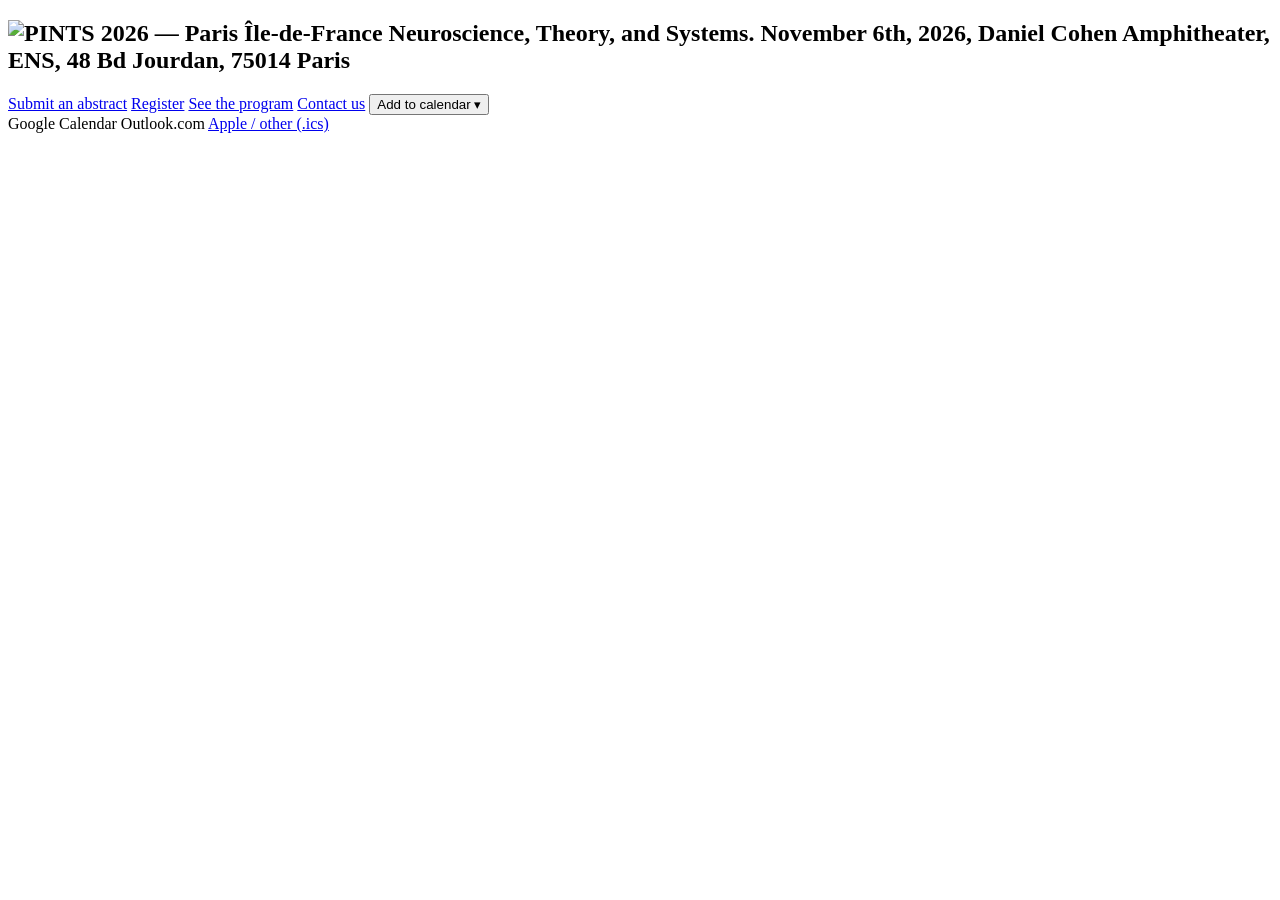
==== index.html @ a1e8dfab "Add a switch to close registration A "Registration is open" checkbox in Admin > Settings writes conf" ====
<!doctype html>
<html lang="en">
<head>
<meta charset="utf-8">
<meta name="viewport" content="width=device-width, initial-scale=1">
<title>PINTS — Paris Île-de-France Neuroscience, Theory, and Systems</title>
<meta name="description" content="PINTS is a one-day meeting bringing together the Paris Île-de-France neuroscience, theory, and systems community.">
<link rel="stylesheet" href="css/styles.css">
</head>
<body>
<header id="site-header"></header>
<section class="hero">
  <!-- Filled by js/hero-slider.js, and left empty when no photographs are set.
       aria-hidden because they are decoration: the logo's alt already says what
       this band is, and a screen reader gains nothing from hearing a
       photograph described behind it. -->
  <div class="hero-photos" id="hero-photos" aria-hidden="true"></div>
  <!-- The whole band is the way to the Archive, where these photographs are the
       point rather than a tint. Revealed by js/page-content.js only once the
       slider has actually mounted something: on a hero with no photographs there
       is nothing to see more of, and a plain burgundy band that navigates when
       you click it is just a trap.

       Before .wrap in the markup on purpose. Both carry z-index 1, so the later
       one paints on top -- which is what keeps the three buttons above this and
       clickable while everything around them falls through to it.

       The chip inside it is a label, not a second link. Two anchors pointing at
       the same page would be two tab stops and two announcements of the same
       thing; this way the band is one target that happens to say what it does. -->
  <a class="hero-link" id="hero-link" href="previous.html" hidden>
    <span class="hero-credit">More photographs in the Archive<span aria-hidden="true"> →</span></span>
  </a>
  <div class="wrap">
    <h1><img class="logo" src="assets/pints-2026-header.svg" width="522" height="107"
      alt="PINTS 2026 — Paris Île-de-France Neuroscience, Theory, and Systems. November 6th, 2026, Daniel Cohen Amphitheater, ENS, 48 Bd Jourdan, 75014 Paris"></h1>
    <div class="actions"><a class="button" id="submit-cta" href="submit.html">Submit an abstract</a>
      <a class="button secondary" id="register-cta" href="register.html">Register</a>
      <a class="button secondary" href="program.html">See the program</a>
      <a class="button secondary" href="contact.html">Contact us</a>
      <!-- Wired up by js/page-content.js from js/config.mjs's EVENT constant.
           Reuses the .nav-dropdown/-menu/-panel classes the account menu in
           js/layout.js already defines, so this looks like the same control
           rather than a one-off. -->
      <span class="nav-dropdown" id="add-to-calendar">
        <button type="button" class="button secondary" aria-expanded="false">Add to calendar ▾</button>
        <div class="nav-dropdown-menu">
          <div class="nav-dropdown-panel">
            <a id="calendar-google" target="_blank" rel="noopener">Google Calendar</a>
            <a id="calendar-outlook" target="_blank" rel="noopener">Outlook.com</a>
            <a href="#" id="calendar-ics">Apple / other (.ics)</a>
          </div>
        </div>
      </span></div>
  </div>
</section>
<main class="wrap">
  <div class="prose" data-markdown="content/home.md" data-page="home"></div>
</main>
<footer id="site-footer"></footer>
<script type="module" src="js/page-content.js"></script>
</body>
</html>
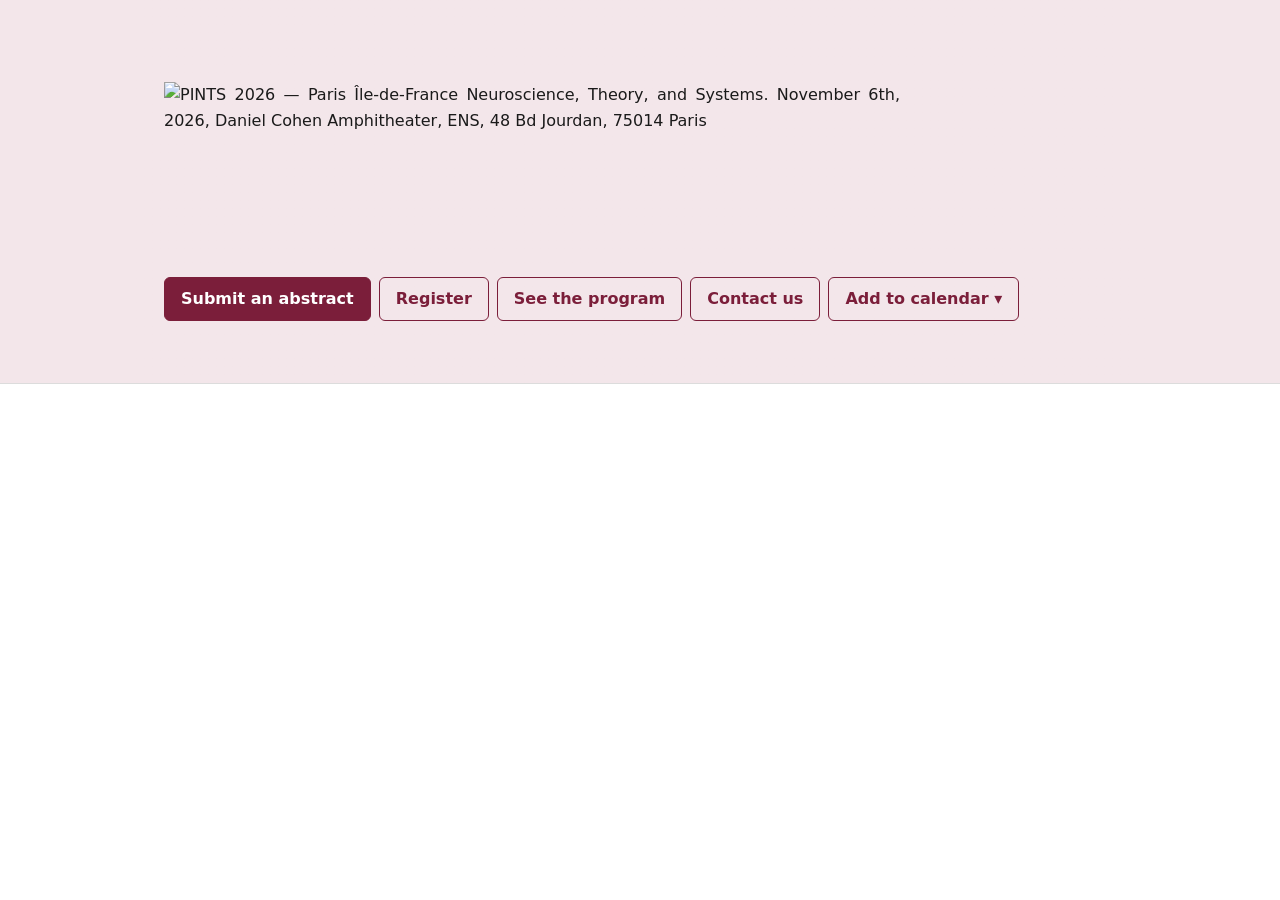
==== commit ab6ee758: "Show a vote button on the home page while voting is open Co-Authored-By: Claude Opus 5.5 <noreply@an" ====
--- a/index.html
+++ b/index.html
@@ -34,7 +34,9 @@
   <div class="wrap">
     <h1><img class="logo" src="assets/pints-2026-header.svg" width="522" height="107"
       alt="PINTS 2026 — Paris Île-de-France Neuroscience, Theory, and Systems. November 6th, 2026, Daniel Cohen Amphitheater, ENS, 48 Bd Jourdan, 75014 Paris"></h1>
-    <div class="actions"><a class="button" id="submit-cta" href="submit.html">Submit an abstract</a>
+    <!-- vote-cta: shown by js/page-content.js only while config/site.votingOpen. -->
+    <div class="actions"><a class="button" id="vote-cta" href="vote.html" hidden>Vote for the best poster</a>
+      <a class="button" id="submit-cta" href="submit.html">Submit an abstract</a>
       <a class="button secondary" id="register-cta" href="register.html">Register</a>
       <a class="button secondary" href="program.html">See the program</a>
       <a class="button secondary" href="contact.html">Contact us</a>
--- a/css/styles.css
+++ b/css/styles.css
@@ -0,0 +1,918 @@
+:root {
+  --ink: #1a1a1a;
+  --muted: #5c5c5c;
+  --line: #dcdcdc;
+  --bg: #ffffff;
+  --bg-soft: #f6f6f4;
+  --accent: #7b1e3a;
+  --accent-soft: #f3e6ea;
+  /* The hovered state of a button, both accent and err darkened about 20%.
+     Literal hex rather than a color-mix(), to match every other token here and
+     so the contrast figures below are a property of the file rather than of
+     whatever the browser computes: white text is 10.1:1 on --accent and 12.5:1
+     on --accent-dark, so hovering only ever improves legibility. */
+  --accent-dark: #62182e;
+  --ok: #1c6b3f;
+  --warn: #8a5a00;
+  --err: #a01b1b;
+  --err-dark: #801616;
+  --measure: 68ch;
+  --radius: 6px;
+}
+
+*, *::before, *::after { box-sizing: border-box; }
+
+body {
+  margin: 0;
+  font: 16px/1.6 system-ui, -apple-system, "Segoe UI", Roboto, sans-serif;
+  color: var(--ink);
+  background: var(--bg);
+  text-align: justify;
+}
+
+/* padding-inline rather than the `padding` shorthand. As a shorthand this also
+   set padding-block:0, and a class beats an element selector, so it silently
+   overrode `main`'s own padding-block on every page — the copy sat flush against
+   the header. The header, hero and footer wraps set padding-block explicitly and
+   are unaffected either way. */
+.wrap { max-width: 62rem; margin: 0 auto; padding-inline: 1.25rem; }
+.prose { max-width: none; }
+.prose h1, .prose h2, .prose h3 { line-height: 1.25; margin: 2rem 0 .5rem; }
+.prose p, .prose ul, .prose ol { margin: 0 0 1rem; }
+/* Speaker name + photo, used on the home page under "Keynote", "PINTS without
+   borders", and "Invited speakers". .speaker-grid lets several sit side by
+   side on a wide screen and stack on a narrow one. */
+.speaker { display: flex; align-items: center; gap: .75rem; margin: 0 0 1rem; }
+.speaker-photo { width: 4rem; height: 4rem; border-radius: 50%; object-fit: cover; flex: 0 0 auto; }
+.speaker-grid { display: flex; flex-wrap: wrap; gap: 0 2rem; }
+.speaker a { color: var(--ink); }
+/* Photographs side by side in page copy: wrap images in <div class="photo-row">
+   in the Pages editor. Markdown puts consecutive images in one <p>, blank-line
+   separated ones in several, so the paragraphs step aside (display: contents)
+   and the images themselves are the grid items either way. Two to a row on a
+   wide screen, one on a phone. */
+.photo-row { display: grid; grid-template-columns: repeat(auto-fit, minmax(16rem, 1fr)); gap: .75rem; margin: 0 0 1.5rem; }
+.photo-row > p { display: contents; }
+.photo-row img { display: block; width: 100%; aspect-ratio: 3 / 2; object-fit: cover; border-radius: var(--radius); }
+/* Markdown cannot attach a class, so any image embedded in content/*.md needs a
+   global guard — without this a wide logo overflows .prose and makes the whole
+   page scroll sideways. */
+img { max-width: 100%; height: auto; }
+a { color: var(--accent); }
+
+/* Header and nav */
+.site-header { border-bottom: 1px solid var(--line); background: var(--bg-soft); }
+.site-header .wrap { display: flex; flex-wrap: wrap; align-items: center; gap: .5rem 1.5rem; padding-block: .85rem; }
+/* The brand is the PINTS mark rather than the word. Sized by height so the
+   header row keeps the height the 1.35rem bold text used to give it; the brain
+   sits above the cap line, which is why the box is a little taller than the
+   letters look. */
+.brand { display: flex; align-items: center; text-decoration: none; }
+.brand img { display: block; height: 1.85rem; width: auto; }
+/* The hamburger toggle. Hidden here (desktop default); the narrow-viewport
+   media query near the end of this file is what actually shows it and turns
+   .site-nav into the panel it opens. */
+.nav-toggle {
+  display: none;
+  flex-direction: column;
+  justify-content: center;
+  align-items: center;
+  gap: .3rem;
+  width: 2.25rem;
+  height: 2.25rem;
+  padding: 0;
+  margin-left: auto;
+  background: none;
+  border: none;
+  border-radius: var(--radius);
+  cursor: pointer;
+}
+.nav-toggle-bar {
+  display: block;
+  width: 1.35rem;
+  height: 2px;
+  background: var(--ink);
+  border-radius: 1px;
+  transition: transform .2s ease, opacity .2s ease;
+}
+/* Morphs the three bars into an X when open -- the same button has to read
+   as "close" once the panel is showing. */
+.nav-toggle[aria-expanded="true"] .nav-toggle-bar:nth-child(1) { transform: translateY(.6rem) rotate(45deg); }
+.nav-toggle[aria-expanded="true"] .nav-toggle-bar:nth-child(2) { opacity: 0; }
+.nav-toggle[aria-expanded="true"] .nav-toggle-bar:nth-child(3) { transform: translateY(-.6rem) rotate(-45deg); }
+@media (prefers-reduced-motion: reduce) {
+  .nav-toggle-bar { transition: none; }
+}
+.site-nav { display: flex; flex-wrap: wrap; gap: .25rem 1.05rem; margin-left: auto; }
+/* nowrap so a two-word label like "My account" can never break mid-label and
+   drag the row height with it. */
+.site-nav a { color: var(--muted); text-decoration: none; padding: .25rem 0; border-bottom: 2px solid transparent; white-space: nowrap; transition: color .2s ease; }
+.site-nav a[aria-current="page"] { color: var(--ink); border-bottom-color: var(--accent); }
+.site-nav a.auth-link, .site-nav button.auth-link { color: var(--accent); font-weight: 600; }
+/* The "Sign out" trigger is a <button>, not a link, since it performs an
+   action rather than navigating. Reset to look like the <a> it sits next to. */
+.site-nav button.auth-link {
+  background: none;
+  border: none;
+  border-bottom: 2px solid transparent;
+  font: inherit;
+  cursor: pointer;
+  padding: .25rem 0;
+  transition: color .2s ease;
+}
+/* display:contents so the links inside become flex items of .site-nav and pick
+   up its gap, rather than bunching together inside the wrapper. */
+.site-nav .auth-links { display: contents; }
+
+/* Hover and keyboard focus both flag a nav item the same way: a step darker
+   and visually heavier. The weight is faked with a doubled text-shadow
+   rather than a real font-weight change -- a real one shifts each glyph's
+   own width, which nudges every item after it in the row; the shadow adds
+   heft without moving anything. outline: none because that colour + weight
+   change on the element itself IS the focus indicator here -- otherwise
+   .site-nav button.auth-link would also inherit the thick accent box
+   :is(button, .button):focus-visible below draws for real buttons, which
+   reads as a stray box around a few words of plain text. */
+.site-nav a:hover, .site-nav a:focus-visible,
+.site-nav button.auth-link:hover, .site-nav button.auth-link:focus-visible {
+  text-shadow: 0 0 .5px currentColor, 0 0 .5px currentColor;
+  outline: none;
+}
+.site-nav a:not(.auth-link):hover, .site-nav a:not(.auth-link):focus-visible {
+  color: var(--ink);
+}
+.site-nav a.auth-link:hover, .site-nav a.auth-link:focus-visible,
+.site-nav button.auth-link:hover, .site-nav button.auth-link:focus-visible {
+  color: var(--accent-dark);
+}
+
+/* The "My account" dropdown under the "Sign out" trigger. Positioned relative
+   to .nav-dropdown itself, so it hangs directly under the trigger regardless
+   of where that trigger falls in the flex row. */
+.nav-dropdown { position: relative; }
+/* padding-top, not margin-top, bridges the visual gap down to .nav-dropdown-panel
+   below: it is part of THIS element's own box, which stays in the DOM (just
+   invisible) the whole time, rather than being blank page the pointer has to
+   cross between the trigger and a menu that only exists once hovered. Without
+   it, moving the mouse from "Sign out" down to "My account" passes through a
+   moment where the pointer is over neither element, :hover on .nav-dropdown
+   is lost, and the menu closes before the cursor arrives.
+
+   opacity/visibility/pointer-events, not display: none, so the close/open can
+   transition (matches .to-top's pattern above) instead of snapping. */
+.nav-dropdown-menu {
+  position: absolute;
+  top: 100%;
+  right: 0;
+  padding-top: .6rem;
+  opacity: 0;
+  visibility: hidden;
+  pointer-events: none;
+  transform: translateY(-4px);
+  transition: opacity .15s ease, transform .15s ease, visibility .15s;
+  z-index: 20;
+}
+/* :focus-within keeps the menu reachable without a mouse: tabbing onto the
+   trigger (or into the menu itself) opens it, same as hovering.
+   [data-open="true"] is set by js/layout.js on a tap: there is no :hover on a
+   touch screen, so the first tap opens the panel instead of acting. */
+.nav-dropdown:hover .nav-dropdown-menu,
+.nav-dropdown:focus-within .nav-dropdown-menu,
+.nav-dropdown[data-open="true"] .nav-dropdown-menu {
+  opacity: 1;
+  visibility: visible;
+  pointer-events: auto;
+  transform: translateY(0);
+}
+/* The actual visible box. Separate from .nav-dropdown-menu so the bridge
+   above can stay invisible while this carries all the chrome. No caret: it
+   floats clear of the trigger (see the bridge's padding-top above) rather
+   than sitting flush against it, so proximity alone reads as "belongs to
+   Sign out" without needing an arrow to spell it out. */
+.nav-dropdown-panel {
+  position: relative;
+  min-width: max-content;
+  padding: .4rem;
+  background: var(--bg);
+  border: 1px solid var(--line);
+  border-radius: .9rem;
+  box-shadow: 0 8px 20px rgb(from var(--ink) r g b / .16);
+}
+/* Each row gets its own soft highlight on hover, not the panel as a whole --
+   the fill belongs to the item you're pointing at. */
+.nav-dropdown-panel a {
+  display: block;
+  color: var(--ink);
+  border-bottom: none;
+  padding: .55rem .9rem;
+  border-radius: .55rem;
+  transition: background-color .15s ease;
+}
+.nav-dropdown-panel a:hover, .nav-dropdown-panel a:focus-visible {
+  background: var(--accent-soft);
+}
+
+/* Footer */
+.site-footer { margin-top: 4rem; border-top: 1px solid var(--line); background: var(--bg-soft); }
+.site-footer .wrap { padding-block: 1.5rem; color: var(--muted); font-size: .9rem; }
+
+/* Back to top (js/layout.js). The header is not sticky, so on the long pages —
+   the abstract list, the program, the review console with rows open — there is
+   otherwise no way back to the nav but dragging.
+
+   visibility, not opacity alone: a transparent button is still in the tab order,
+   and tabbing into a control nobody can see is worse than not having one. */
+.to-top {
+  position: fixed; right: 1rem; bottom: calc(1rem + env(safe-area-inset-bottom));
+  width: 2.75rem; height: 2.75rem; padding: 0; border-radius: 50%;
+  display: flex; align-items: center; justify-content: center;
+  font-size: 1.25rem; line-height: 1;
+  box-shadow: 0 2px 8px rgba(0, 0, 0, .25);
+  /* Only has to beat the normal flow — nothing else on the site is positioned.
+     dialog.confirm lives in the top layer and is above this regardless. */
+  z-index: 10;
+  opacity: 0; visibility: hidden; pointer-events: none;
+  transition: opacity .15s ease, visibility .15s;
+}
+.to-top-shown { opacity: 1; visibility: visible; pointer-events: auto; }
+@media (prefers-reduced-motion: reduce) {
+  .to-top { transition: none; }
+  /* Belt and braces with js/hero-slider.js, which does not start its timer at
+     all under reduced motion: if the slider is ever advanced some other way,
+     the photographs still cut rather than slide. */
+  .hero-slide { transition: none !important; }
+  .album-thumbs img { transition: none; }
+  .nav-dropdown-menu { transition: none; }
+}
+
+main { padding-block: 2rem 1rem; }
+/* The home page's hero is a filled band, not just a rule: its bottom edge needs
+   more clearance than a plain header before the copy starts, or the two read as
+   one block. */
+.hero + main { padding-top: 3.5rem; }
+
+/* Hero */
+/* position and overflow are for the photographs behind it (see below); the band
+   takes no z-index of its own, so it stays under .to-top's 10 and the normal
+   flow decides everything else.
+
+   min-height because content height alone crops a landscape photograph to a
+   strip too thin to make out. It scales with the viewport rather than sitting
+   at one number: 26rem is a good band on a laptop and far too much of a phone
+   screen, and the floor is the height the hero had before the photographs, so
+   the band never gets shorter than it used to be at any width.
+
+   The content is centred in that height rather than sitting at the top. Once
+   min-height exceeds what the logo and buttons need, the surplus would
+   otherwise all fall below them and leave the band looking bottom-heavy. */
+.hero {
+  position: relative;
+  overflow: hidden;
+  min-height: clamp(20rem, 30vw, 26rem);
+  display: flex;
+  flex-direction: column;
+  justify-content: center;
+  background: var(--accent-soft);
+  border-bottom: 1px solid var(--line);
+}
+/* Positioned and lifted, so the logo and buttons paint above both the photo
+   layer and the legibility veil below. The 1 only has to beat those two; it
+   stays well under .to-top's 10, which is the only other z-index here.
+
+   The padding is asymmetric on purpose: the action row is the last thing in the
+   hero and needs little room under it, while the band itself has to read as
+   separate from the copy that follows (see main's padding-top).
+
+   width:100% is not redundant. .hero is a flex column now, which makes this a
+   flex item, and .wrap's own `margin: 0 auto` is an auto margin on the cross
+   axis -- which switches stretch off and leaves the item shrink-to-fit. The
+   column then collapsed to the width of the widest thing in it, taking the
+   logo's `width: 100%` down with it. This restores the block-layout behaviour:
+   full width, capped by max-width, centred by the auto margins. */
+.hero .wrap { position: relative; z-index: 1; width: 100%; padding-block: 3rem 1.75rem; }
+/* The wrap spans the full 62rem column across the middle of the band, so it
+   would otherwise swallow every click aimed at the photographs behind it --
+   including the empty space either side of the logo, which is most of the
+   column. Made transparent to the pointer instead, with the buttons switched
+   back on: pointer-events is inherited, so that is one declaration and one
+   exception rather than a rule per child.
+
+   The logo is deliberately not on that list. It is an image, not a control, and
+   clicking it goes to the Archive along with the rest of the band. */
+.hero .wrap { pointer-events: none; }
+.hero .wrap :is(a, button) { pointer-events: auto; }
+/* Room for the chip, which is out of flow and would otherwise sit 3px under the
+   buttons at every width between roughly 700 and 1100, where the band's height
+   is what the content asks for rather than the min-height. Conditional so a hero
+   with no photographs -- and so no link and no chip -- keeps the tight bottom the
+   comment above argues for, instead of growing an empty strip under the actions. */
+.hero:has(.hero-link:not([hidden])) .wrap { padding-bottom: 3rem; }
+/* More air between the logo and the buttons than .actions gives it elsewhere.
+   The global 1.5rem is sized for an action row that closes a form, sitting just
+   under the last field it applies to. Here the two are separate things -- an
+   identity and a set of choices -- and at the hero's size they read as crowded
+   at that distance. Scoped to .hero so no form on any other page moves. */
+.hero .actions { margin-top: 2.75rem; }
+
+/* Hero photographs (js/hero-slider.js).
+
+   Three layers, and each one is load-bearing:
+
+   1. .hero-photos carries the opacity, rather than each slide carrying its own.
+      Two slides overlap mid-transition, and per-slide opacity would make the
+      overlap darker than either slide alone -- a visible pulse on every change.
+
+   2. Each slide carries a burgundy veil in `color` blend mode, which keeps the
+      photograph's luminosity and takes only hue and saturation from --accent.
+      Without it a quarter-strength photograph over --accent-soft comes out a
+      flat grey-pink and the band stops reading as the PINTS colour at all.
+
+   3. .hero::after, below, lifts the middle back up for the text.
+
+   The opacity and the veil's alpha are a matched pair, not two free knobs. The
+   veil covers the middle of the band, where all the type is, so raising it buys
+   back the contrast that raising the opacity costs -- while the band's left and
+   right thirds, which the veil fades out over, keep the full strength. Moving
+   one without the other is what makes the hero either muddy or illegible.
+   Measured behind the type, against a black pixel -- the worst case any
+   photograph can present: .45/.78 holds the wordmark at 6.7:1 and the date line
+   at 4.4:1. Over a mid-tone the date line is 4.9:1. See the contrast note on
+   .hero::after. */
+.hero-photos { position: absolute; inset: 0; opacity: var(--hero-photo-opacity, .45); }
+/* Legibility veil, over the photographs and under the logo.
+
+   The hero's text is the logo SVG, and its date and subtitle lines are #808080
+   -- which manages only 3.3:1 against the bare --accent-soft band, before any
+   photograph darkens it further. This puts --accent-soft back over the middle
+   of the band, where .wrap's 62rem column sits, and fades out to nothing at the
+   edges so the photographs stay at full strength either side of the type.
+
+   That grey is the ceiling on how clear the photographs can get: it is what
+   stops --hero-photo-opacity going higher, not the logo itself, which has
+   contrast to spare. Fixing GREY in scripts/logo/build_logo.py would lift the
+   ceiling for both numbers -- see the README.
+
+   It cannot be a ::before: generated content before the first child would paint
+   under .hero-photos rather than over it, which is why .hero .wrap needs the
+   z-index above -- this ::after is the last child and would otherwise cover the
+   logo along with the photographs.
+
+   The end stops are --accent-soft at zero alpha, written with relative colour
+   syntax, and NOT the `transparent` keyword. `transparent` is rgba(0,0,0,0), so
+   a gradient running to it interpolates through transparent *black* and lays a
+   grey cast over both ends of the band -- visible even with no photographs
+   behind it, where this layer is supposed to be invisible. Fading to the same
+   colour at zero alpha keeps the hue constant, which makes the whole veil a
+   no-op over the bare --accent-soft band. */
+.hero::after {
+  content: "";
+  position: absolute; inset: 0;
+  pointer-events: none;
+  background: linear-gradient(90deg,
+    rgb(from var(--accent-soft) r g b / 0) 0%,
+    rgb(from var(--accent-soft) r g b / .78) 20%,
+    rgb(from var(--accent-soft) r g b / .78) 80%,
+    rgb(from var(--accent-soft) r g b / 0) 100%);
+}
+/* Every slide waits off the right edge; .hero's overflow:hidden clips it there.
+   No transition in this state on purpose -- a slide that has just stopped being
+   .leaving returns here, and it must jump back rather than fly across the band
+   in front of the reader. */
+.hero-slide {
+  position: absolute; inset: 0;
+  background-size: cover; background-position: center;
+  transform: translateX(100%);
+  /* So the duotone below blends with this slide's own photograph and nothing
+     else. Not left to the transform to isolate: the on-screen slide is
+     `transform: none`, which creates no stacking context, and the tint would
+     then reach the hero band underneath. */
+  isolation: isolate;
+}
+/* The burgundy duotone, per slide rather than over the whole layer. On the
+   layer it painted even with no slides beneath it -- blending against nothing
+   leaves the source colour, so an empty hero came out washed burgundy instead
+   of the plain --accent-soft band it is supposed to be. */
+.hero-slide::after {
+  content: "";
+  position: absolute; inset: 0;
+  background: var(--accent);
+  mix-blend-mode: color;
+}
+/* The band itself is the link to the Archive (js/page-content.js reveals it once
+   photographs have actually mounted), and .hero-credit is the corner of it that
+   says so.
+
+   One link, two affordances: the chip answers "is this clickable?", and the
+   band-sized target means nobody has to hit the chip to act on the answer. The
+   chip is a span rather than a second anchor -- two links to the same page would
+   be two tab stops announcing the same destination -- which also means the
+   accessible name is its own visible text and needs no aria-label.
+
+   z-index 1 lifts the link over the photo layer and over .hero::after; .wrap
+   carries the same 1 and comes later in the markup, so the buttons still paint
+   on top of this and still take their own clicks. */
+.hero-link {
+  position: absolute;
+  inset: 0;
+  z-index: 1;
+  cursor: pointer;
+  /* The chip is inside the anchor and would otherwise inherit the underline the
+     UA puts on every link. It gets one back on hover, below. */
+  text-decoration: none;
+}
+/* A ring rather than anything that touches the photographs. Lifting
+   --hero-photo-opacity on hover was the obvious cue and the wrong one: it is
+   half of a matched pair with the .hero::after alpha, and moving it alone takes
+   the date line under 4.5:1 against a dark photograph. This sits at the band's
+   edges, where there is no type at all. */
+.hero-link:hover { box-shadow: inset 0 0 0 2px rgb(from var(--accent) r g b / .2); }
+/* Inset, because an element the size of the band would otherwise draw its ring
+   half under the header and off the sides of the window. */
+.hero-link:focus-visible { outline: 3px solid var(--accent); outline-offset: -3px; }
+
+/* The chip, sitting in the corner of the band like a photo credit.
+
+   It carries its own background rather than trusting .hero::after for contrast:
+   that veil fades to nothing at exactly the left and right edges, which is where
+   this sits, so the text would otherwise be reading against an uncontrolled
+   photograph at full strength.
+
+   Anchored to the band's edge, not to .wrap's 62rem column -- past that width
+   the two part company, and the corner of the photograph is where a credit
+   belongs. */
+.hero-credit {
+  position: absolute;
+  right: 1.25rem;
+  bottom: .75rem;
+  padding: .3rem .6rem;
+  border: 1px solid var(--line);
+  border-radius: var(--radius);
+  background: rgb(from var(--bg) r g b / .85);
+  color: var(--accent);
+  font-size: .82rem;
+  line-height: 1.3;
+}
+/* Driven by the link, not by the chip: the whole band is the target, so pointing
+   anywhere in it should light the chip up rather than only the 236px that
+   happen to be under the words. */
+.hero-link:is(:hover, :focus-visible) .hero-credit { background: var(--bg); text-decoration: underline; }
+.hero-slide.current { transform: none; transition: transform .9s ease; }
+.hero-slide.leaving { transform: translateX(-100%); transition: transform .9s ease; }
+/* The h1 holds only the logo image, so it carries no type of its own. `font:
+   inherit` matters beyond tidiness: --measure is 68ch, and ch is the width of
+   the element's own "0" — under the h1's bold display font that came out 9%
+   wider than the identical rule on .prose. */
+.hero h1 { margin: 0 0 .5rem; font: inherit; }
+/* index.html puts the header logo inside the h1, so the h1's own margin still
+   does the spacing.
+
+   The cap used to be --measure, matching the prose column below so the hero and
+   the page copy shared one left-to-right rhythm. It is wider than that now, to
+   hold its own against the photographs behind it -- so the logo deliberately
+   runs past the right edge of the text column below. width:100% keeps it
+   shrinking to fit on a narrow screen, where the cap never comes into play. */
+.hero h1 .logo {
+  display: block;
+  width: 100%;
+  max-width: var(--hero-logo-width, 46rem);
+  height: auto;
+}
+
+/* Cards, tables, forms */
+figure { margin: 1rem 0; }
+figcaption { margin-top: .35rem; max-width: var(--measure); color: var(--muted); font-size: .9rem; }
+/* Inside an abstract panel card, the caption sits directly under the abstract
+   body — it should wrap and set type at the same width and size as that text,
+   not the global reading measure, which is narrower than the card. */
+.card figcaption, .abstract-body figcaption { max-width: none; font-size: inherit; }
+
+.card { border: 1px solid var(--line); border-radius: var(--radius); padding: 1rem 1.25rem; margin-bottom: 1rem; background: var(--bg); }
+/* h1 when the card is a whole page (a shared abstract link), h3 in a list.
+   Sized here rather than by level, so one abstract does not shout just
+   because it happens to be alone on the page. */
+.card :is(h1, h2, h3) { margin: 0 0 .25rem; font-size: 1.25rem; }
+.card .byline { color: var(--muted); font-size: .92rem; margin: 0 0 .5rem; }
+/* Status, topic and the share link share one line above the byline. */
+.card .card-meta { margin: 0 0 .5rem; }
+.card .card-meta:empty { display: none; }
+/* The decision, not a label: a status pill is a statement about this abstract,
+   so it is the one pill that carries colour. The three tones reuse the --ok /
+   --warn / --err tokens and the tints .msg already uses, so nothing new enters
+   the palette. Undecided is amber rather than grey because "waiting on us" is a
+   state the committee should see, not a default. */
+.pill.status { font-weight: 600; }
+.pill.status-review { border-color: var(--warn); color: var(--warn); background: #fdf6e7; }
+.pill.status-accepted { border-color: var(--ok); color: var(--ok); background: #eef7f1; }
+.pill.status-rejected { border-color: var(--err); color: var(--err); background: #fbeeee; }
+.permalink { font-size: .85rem; }
+
+/* The public abstract list: one row per abstract, body behind a disclosure.
+   A poster session runs to hundreds, so the row is the unit that has to stay
+   cheap to scan — hence a tighter margin than the generic `details` rule, which
+   was written for a single disclosure on the account page. */
+.abstract { margin: 0 0 .4rem; }
+.abstract > summary {
+  display: flex; flex-wrap: wrap; align-items: baseline; gap: .35rem .75rem;
+  padding: .55rem .85rem; font-weight: 400;
+}
+.abstract > summary:hover { background: var(--bg-soft); }
+/* The title carries the weight; the author is the secondary cue you scan for
+   when you already know whose poster you are looking for. */
+.abstract .summary-title { font-weight: 600; }
+.abstract .summary-authors { color: var(--muted); font-size: .92rem; }
+.abstract .abstract-body { padding: .75rem 1rem 1rem; }
+.abstract .abstract-body > .byline:first-child { margin-top: 0; }
+
+/* The review console reuses the public list's row, plus the one number a
+   decision meeting sorts on. Pushed to the end so the titles stay left-aligned
+   however long the author line runs. */
+.admin-abstract .summary-score { margin-left: auto; color: var(--muted); font-size: .9rem; white-space: nowrap; }
+.admin-abstract > summary { gap: .35rem .6rem; }
+.admin-abstract .actions { margin-top: 1rem; }
+
+.topic-heading { margin: 2rem 0 .75rem; font-size: 1.15rem; }
+.topic-heading .muted { font-weight: 400; font-size: .9rem; }
+#expand-all { margin-bottom: 1rem; }
+
+/* The best-poster ballot (vote.html). The whole row is the label, so a thumb
+   on a phone at the poster session hits a target wider than the radio. The
+   current vote is tinted with the accent rather than coloured as a status: it
+   is the visitor's choice, not a decision about the poster. */
+.vote-choices { display: grid; gap: .35rem; margin-top: 1rem; }
+.vote-choice {
+  display: flex; align-items: flex-start; gap: .6rem; margin: 0;
+  padding: .5rem .75rem; border: 1px solid var(--line); border-radius: var(--radius);
+  font-weight: 400; cursor: pointer; text-align: left;
+}
+.vote-choice:hover { background: var(--bg-soft); }
+.vote-choice:has(input:checked) { border-color: var(--accent); background: var(--accent-soft); }
+.vote-choice:has(input:disabled) { cursor: default; opacity: .6; }
+.vote-choice input { margin-top: .4rem; }
+.vote-choice > span { display: flex; flex-direction: column; }
+.vote-title { font-weight: 600; }
+.vote-authors { color: var(--muted); font-size: .92rem; }
+.vote-control { margin: .75rem 0 0; display: flex; flex-wrap: wrap; align-items: center; gap: .5rem; }
+.vote-mine { color: var(--accent); }
+.vote-banner a { font-weight: 600; }
+
+/* Admin voting tab: one bar per poster, the share of counted ballots. */
+.vote-stats { display: flex; flex-wrap: wrap; gap: .75rem; margin: 1rem 0; }
+.vote-stat { border: 1px solid var(--line); border-radius: var(--radius); padding: .6rem .9rem; min-width: 9rem; }
+.vote-stat strong { display: block; font-size: 1.5rem; line-height: 1.2; font-variant-numeric: tabular-nums; }
+.vote-stat span { color: var(--muted); font-size: .85rem; }
+.vote-bar { display: block; height: .5rem; background: var(--accent); border-radius: 999px; min-width: 2px; }
+.vote-bar-track { display: block; width: 8rem; background: var(--bg-soft); border-radius: 999px; }
+td.num { text-align: right; font-variant-numeric: tabular-nums; white-space: nowrap; }
+.vote-voters { margin: .25rem 0 0; padding-left: 1.1rem; color: var(--muted); font-size: .9rem; }
+
+/* Printing the abstract list should yield an abstract book. The rows are opened
+   from a beforeprint handler rather than by a rule here — their bodies are built
+   lazily, so there would otherwise be nothing for CSS to reveal. This only has
+   to strip the controls and the chrome around them. */
+@media print {
+  .site-header, .site-footer, .to-top, #filters, #expand-all, #count, #submit-panel, .permalink { display: none; }
+  .abstract, .card { border: 0; padding-inline: 0; break-inside: avoid; }
+  .abstract > summary { list-style: none; padding-inline: 0; }
+  .abstract > summary::-webkit-details-marker { display: none; }
+  .abstract .abstract-body { padding-inline: 0; }
+}
+
+/* The abstract-submission disclosure on account.html. Closed by default, so the
+   summary has to read as a button people can find. */
+details { border: 1px solid var(--line); border-radius: var(--radius); margin: 1rem 0; }
+details > summary { padding: .75rem 1rem; cursor: pointer; font-weight: 600; }
+details[open] > summary { border-bottom: 1px solid var(--line); }
+details > :not(summary) { padding: 0 1rem 1rem; }
+
+/* The in-place abstract editor. It borrows the disclosure's chrome deliberately:
+   editing an abstract and submitting a new one are the same form, so they should
+   read as the same component. The body's padding is also what keeps the action
+   row off the top border of the next abstract's card. */
+.panel { border: 1px solid var(--line); border-radius: var(--radius); margin: 1rem 0; background: var(--bg); }
+.panel > .panel-head { padding: .75rem 1rem; font-weight: 600; border-bottom: 1px solid var(--line); }
+.panel > .panel-body { padding: 0 1rem 1rem; }
+/* An archive year folds: its panel is a <details> and its head the <summary>.
+   Keyed on the element rather than the class, because .panel and .panel-head are
+   shared with the abstracts tab and the submit page, where both are plain divs
+   and neither should move. */
+details.panel > summary.panel-head { cursor: pointer; }
+details.panel > summary.panel-head:focus-visible { outline: 2px solid var(--accent); outline-offset: -2px; }
+/* Closed, the head's rule would sit directly on top of the panel's own bottom
+   border and read as a doubled line. */
+details.panel:not([open]) > summary.panel-head { border-bottom: 0; }
+
+/* Confirmation modals (js/confirm-dialog.js). */
+dialog.confirm {
+  border: 1px solid var(--line); border-radius: var(--radius); padding: 1.25rem;
+  width: min(34rem, calc(100vw - 2rem)); background: var(--bg); color: var(--ink);
+}
+dialog.confirm::backdrop { background: rgba(0, 0, 0, .35); }
+dialog.confirm h2 { margin: 0 0 .5rem; font-size: 1.15rem; }
+dialog.confirm p { margin: 0; }
+dialog.confirm .actions { margin-top: 1.25rem; }
+
+.table-scroll { overflow-x: auto; }
+table { border-collapse: collapse; width: 100%; }
+th, td { text-align: left; padding: .5rem .75rem; border-bottom: 1px solid var(--line); vertical-align: top; }
+th { font-size: .82rem; text-transform: uppercase; letter-spacing: .04em; color: var(--muted); }
+tr.kind-break td, tr.kind-lunch td { color: var(--muted); font-style: italic; }
+td.time { white-space: nowrap; font-variant-numeric: tabular-nums; }
+
+/* Row actions are one line: this is the narrowest column, so Edit and Delete
+   would otherwise stack and double every row's height. The table already sits
+   in .table-scroll, which absorbs the extra width on a narrow screen. */
+td.tools { white-space: nowrap; width: 1%; }
+
+/* Author reordering, on the submit-an-abstract form: a drag handle for the
+   mouse, plus ↑/↓ buttons that do the same move for a keyboard or on touch,
+   where the drag handle does not respond. */
+.a-handle { white-space: nowrap; width: 1%; }
+.drag-handle { display: inline-block; cursor: grab; font-size: 1.1rem; line-height: 1; margin-right: .35rem; color: var(--muted); }
+.a-move { display: inline-flex; flex-direction: column; gap: .15rem; vertical-align: middle; }
+.a-move button { padding: .05rem .4rem; font-size: .75rem; line-height: 1.4; }
+tr.dragging { opacity: .4; }
+
+/* The title is what the reader is scanning for, so it carries the weight. The
+   muted rows keep theirs: coffee and lunch are the punctuation between sessions,
+   and bolding them would flatten the distinction the italics are making. */
+.program td.what { font-weight: 600; }
+.program tr.kind-break td.what, .program tr.kind-lunch td.what { font-weight: 400; }
+
+/* Program sessions. Each <tbody class="session session-*"> is one block: a
+   banner row naming it, then its items, all sharing a tint so the eye can find
+   where a session starts and ends without reading the times.
+
+   The tints are deliberately pale — they sit behind body text, so they are
+   chosen for a comfortable contrast ratio against --ink rather than for
+   punch, and the left border is what actually marks the block for anyone who
+   cannot separate the hues. */
+.program tbody.session { --session-tint: var(--bg-soft); }
+.program tbody.session-cognitive { --session-tint: #e6eef7; }
+.program tbody.session-computational { --session-tint: #f7e7e4; }
+.program tbody.session-systems { --session-tint: #e7f0e6; }
+.program tbody.session-keynote { --session-tint: #eceaef; }
+.program tbody.session td, .program tbody.session th { background: var(--session-tint); }
+.program tbody.session > tr > :first-child { border-left: 3px solid rgba(0, 0, 0, .18); }
+/* The banner reads as a heading inside the table, so it takes the weight the
+   rows do not: no uppercase, because it carries a proper name. */
+.program tr.session-head > * {
+  font-weight: 700; color: var(--ink); font-size: 1rem;
+  text-transform: none; letter-spacing: normal; padding-block: .6rem;
+}
+.program tr.session-head th { white-space: nowrap; }
+
+form { max-width: var(--measure); }
+fieldset { border: 1px solid var(--line); border-radius: var(--radius); padding: 0 1rem 1rem; margin: 0 0 1.5rem; }
+legend { padding: 0 .4rem; font-weight: 600; }
+fieldset .hint { display: block; font-size: .85rem; color: var(--muted); margin: .75rem 0 0; }
+input[readonly] { background: var(--bg-soft); color: var(--muted); }
+label { display: block; margin: 1rem 0 .25rem; font-weight: 600; }
+label .hint { display: block; font-weight: 400; font-size: .85rem; color: var(--muted); }
+input[type="text"], input[type="email"], input[type="password"], input[type="time"],
+input[type="date"], input[type="datetime-local"], input[type="number"], select, textarea {
+  width: 100%; padding: .5rem .6rem; border: 1px solid var(--line);
+  border-radius: var(--radius); font: inherit; background: var(--bg); color: var(--ink);
+}
+textarea { min-height: 12rem; resize: vertical; }
+.checkline { display: flex; align-items: flex-start; gap: .5rem; margin: 1rem 0; }
+.checkline input { margin-top: .35rem; }
+.checkline label { margin: 0; }
+
+/* A pair of narrow fields (start/end time and the like) that would otherwise
+   each claim a full-width row for a value a few characters wide. flex-wrap
+   lets the pair drop back to one-per-line if the form is ever squeezed
+   narrower than two comfortable time fields. */
+.field-row { display: flex; flex-wrap: wrap; gap: 0 1rem; }
+.field-row > div { flex: 1 1 8rem; }
+
+button, .button {
+  font: inherit; font-weight: 600; padding: .5rem 1rem; border-radius: var(--radius);
+  border: 1px solid var(--accent); background: var(--accent); color: #fff; cursor: pointer;
+  text-decoration: none; display: inline-block;
+}
+button.secondary, .button.secondary { background: transparent; color: var(--accent); }
+button.danger { background: var(--err); border-color: var(--err); }
+button[disabled] { opacity: .5; cursor: not-allowed; }
+.actions { display: flex; flex-wrap: wrap; gap: .5rem; margin-top: 1.5rem; }
+
+/* Hover: the button rises and fills.
+ *
+ * Buttons were the one control on this site that did nothing under the cursor.
+ * The nav links (:hover above), the abstract rows, the archive thumbnails and
+ * the hero band all answer it, so this closes a gap rather than decorating the
+ * home page -- which is why it is one rule on `button, .button` and not four
+ * buttons in the hero.
+ *
+ * FIVE BUTTONS OPT OUT, and all five are buttons only in the DOM sense:
+ *   .to-top        carries its own shadow and its own transition, and fades
+ *                  itself in from opacity: 0.
+ *   .album-thumb   is an image with a button wrapped round it. `background:
+ *                  none` is deliberate and .album-thumb:hover img already owns
+ *                  the hover there.
+ *   .tabs button   is deliberately chrome-less. A filled background would
+ *                  destroy the tab strip, and its selected state is a
+ *                  border-bottom-color that a border transition would blur.
+ *   .site-nav button.auth-link  is the "Sign out" trigger. It has its own
+ *                  plain colour+weight hover language (above, with the rest
+ *                  of the nav), and without this exclusion it still picked up
+ *                  this rule's box-shadow and lift -- background and colour
+ *                  were overridden by the more specific nav rule, but nothing
+ *                  overrode those two, so "Sign out" got a floating shadow
+ *                  with no fill behind it: a stray box around plain text.
+ *   .nav-toggle    the hamburger button has its own bar-morph animation on
+ *                  [aria-expanded] instead -- the same box-shadow-with-no-fill
+ *                  problem as "Sign out" above, same fix.
+ *
+ * THE :where() INSIDE :not() IS LOAD-BEARING, not a stylistic choice. :not()
+ * takes the specificity of its most specific argument, so a bare
+ * :not(..., .tabs button) would inherit (0,1,1) and push this rule to (0,3,1)
+ * -- high enough to beat button.danger:hover below and swallow the red.
+ * :where() is always zero, which pins this at (0,2,0). That ties
+ * .button.secondary above, so THIS BLOCK MUST STAY BELOW IT: the tie is broken
+ * on source order, and moving it up silently loses the fill on every
+ * <a class="button secondary">.
+ *
+ * :not([disabled]) is the other load-bearing piece. button[disabled] sets
+ * opacity only, and :hover matches a disabled control even where events do not
+ * fire -- so without it the permanently disabled ones (the first photo's "move
+ * up" in the admin, "Edit submission" on an accepted abstract) would lift and
+ * fill under the cursor and promise something they will not do.
+ *
+ * The whole thing is behind (hover: hover) and (pointer: fine) because a touch
+ * browser applies :hover on tap and leaves it applied until the next tap
+ * somewhere else, which would leave the last button anybody touched lit up. */
+@media (hover: hover) and (pointer: fine) {
+  :is(button, .button):not(:where(.to-top, .album-thumb, .tabs button, .site-nav button.auth-link, .nav-toggle)) {
+    transition: transform .15s ease, box-shadow .15s ease,
+                background-color .15s ease, border-color .15s ease, color .15s ease;
+  }
+  :is(button, .button):not(:where([disabled], .to-top, .album-thumb, .tabs button, .site-nav button.auth-link, .nav-toggle)):hover {
+    transform: translateY(-2px);
+    box-shadow: 0 4px 10px rgb(from var(--ink) r g b / .18);
+    /* Named for all three variants at once: a secondary fills from transparent,
+       a primary darkens, and .danger is corrected on the next rule. */
+    background: var(--accent-dark);
+    border-color: var(--accent-dark);
+    color: #fff;
+  }
+  /* (0,2,1), so it beats the (0,2,0) above. Without this a Delete button turns
+     burgundy on hover -- losing the one colour that says what it does at the
+     exact moment somebody is about to press it. */
+  button.danger:not([disabled]):hover {
+    background: var(--err-dark);
+    border-color: var(--err-dark);
+  }
+}
+
+/* A SECOND reduced-motion block, and it has to be here rather than in the one
+   near the top of this file. That block sits at the head of the stylesheet,
+   above the transition declared just now, and a media query grants no extra
+   specificity -- so an equally specific rule later in the source wins over it
+   regardless. Cancelling the movement from up there would look correct and do
+   nothing.
+
+   The fill stays. It is the affordance; only the travel is the motion. */
+@media (prefers-reduced-motion: reduce) {
+  :is(button, .button) { transition: none; }
+  :is(button, .button):hover { transform: none; }
+}
+
+/* Keyboard parity. Buttons had no focus style of their own and fell back to the
+   UA outline; now that the cursor gets an answer, the keyboard needs the same
+   one. Matches the outline .hero-link and .album-thumb already use.
+   :focus-visible rather than :focus, so the confirm dialog's buttons -- focused
+   programmatically the moment it opens -- do not ring after a mouse click. */
+:is(button, .button):focus-visible { outline: 3px solid var(--accent); outline-offset: 2px; }
+
+/* Status messages */
+.msg { padding: .6rem .9rem; border-radius: var(--radius); margin: 1rem 0; border: 1px solid; }
+.msg.ok { color: var(--ok); border-color: var(--ok); background: #eef7f1; }
+.msg.warn { color: var(--warn); border-color: var(--warn); background: #fdf6e7; }
+.msg.err { color: var(--err); border-color: var(--err); background: #fbeeee; }
+.msg ul { margin: .25rem 0 0 1rem; padding: 0; }
+.msg:empty { display: none; }
+
+.muted { color: var(--muted); }
+.pill { display: inline-block; font-size: .78rem; padding: .1rem .5rem; border-radius: 999px; background: var(--bg-soft); border: 1px solid var(--line); color: var(--muted); }
+.poster-no { font-weight: 700; color: var(--accent); }
+sup { font-size: .7em; }
+
+/* Admin tabs */
+/* Admin: the review console's filter bar and per-organizer review block. */
+.filters { display: flex; flex-wrap: wrap; gap: .75rem 1rem; align-items: flex-end; margin: 1rem 0; }
+.filters .filter { margin: 0; font-size: .85rem; color: var(--muted); }
+.filters .filter input, .filters .filter select { min-width: 9rem; margin-top: .2rem; }
+.filters button { align-self: flex-end; }
+
+.review { border-top: 1px solid var(--line); margin-top: 1rem; padding-top: .75rem; }
+.review > p { margin: 0 0 .5rem; }
+.review .filter { display: inline-block; font-size: .85rem; color: var(--muted); margin: 0; }
+.review .filter select { width: auto; min-width: 5rem; margin-left: .5rem; }
+.review details { margin-top: .75rem; }
+.review details p { margin: .35rem 0 0; }
+
+.tabs { display: flex; flex-wrap: wrap; gap: .5rem; border-bottom: 1px solid var(--line); margin-bottom: 1.5rem; }
+.tabs button { background: transparent; color: var(--muted); border: none; border-bottom: 2px solid transparent; border-radius: 0; padding: .5rem .75rem; }
+.tabs button[aria-selected="true"] { color: var(--ink); border-bottom-color: var(--accent); }
+[hidden] { display: none !important; }
+
+/* Archive slideshow. One photograph at a time; the stage keeps a fixed height
+   so paging through portrait and landscape shots does not make the page jump. */
+.slideshow { border: 1px solid var(--line); border-radius: var(--radius); background: var(--bg-soft); padding: 1rem; }
+.slideshow:focus-visible { outline: 2px solid var(--accent); outline-offset: 2px; }
+.slideshow figure { margin: 0; }
+.slideshow img { display: block; margin: 0 auto; max-height: 30rem; max-width: 100%; width: auto; border-radius: var(--radius); }
+/* The global figcaption is capped at the reading measure, which is narrower
+   than the stage and would leave the caption off to the left of its photo. */
+.slideshow figcaption { max-width: none; text-align: center; }
+.slide-nav { display: flex; align-items: center; justify-content: center; gap: 1rem; margin-top: .75rem; }
+.slide-nav button { min-width: 3rem; font-size: 1.25rem; line-height: 1; padding: .35rem 1rem; }
+
+/* An album mounted under the edition it belongs to.
+   .prose caps its children at the reading measure (--measure, 68ch) so lines
+   stay readable, and a photograph squeezed to text width is a waste of it. But
+   `max-width: none` alone buys nothing — the cap is on .prose itself, and no
+   child can be wider than its parent — so the album is given an explicit width
+   and overflows to the right, landing on the wrap's content edge because .prose
+   starts on its left one.
+   Only once the wrap has stopped growing: at 62rem and up its content box is
+   exactly 62rem - 2.5rem, a fixed number with no vw in it. A vw-based bleed
+   would read the scrollbar's width as page width on the browsers that still
+   have one, and overflow the page by it at exactly the narrow sizes where
+   there was nothing to gain. */
+.prose > .archive-album { margin: 1.25rem 0 2rem; }
+@media (min-width: 62rem) {
+  .prose > .archive-album { width: calc(62rem - 2.5rem); max-width: none; }
+}
+
+/* Thumbnail strip. It scrolls sideways rather than wrapping onto rows, because
+   an album of forty photographs would otherwise push the next edition's copy
+   off the bottom of the screen. `position: relative` is load-bearing:
+   revealThumb() in js/slideshow.js reads offsetLeft, which is measured against
+   the nearest positioned ancestor and has to be the strip. */
+.album-thumbs {
+  position: relative; display: flex; gap: .5rem; margin-top: .75rem;
+  padding-bottom: .35rem; overflow-x: auto; overscroll-behavior-x: contain;
+  scrollbar-width: thin;
+}
+.album-thumb { flex: 0 0 auto; padding: 0; border: 0; background: none; line-height: 0; cursor: pointer; }
+.album-thumb:focus-visible { outline: 2px solid var(--accent); outline-offset: 2px; border-radius: var(--radius); }
+/* Overrides .slideshow img above, which centres the stage photograph and lets it
+   grow to 30rem tall — neither of which a thumbnail wants. */
+.album-thumbs img {
+  width: 5.5rem; height: 3.75rem; margin: 0; max-height: none;
+  object-fit: cover; border: 1px solid var(--line); border-radius: var(--radius);
+  opacity: .6; transition: opacity .15s ease;
+}
+.album-thumb:hover img, .album-thumb:focus-visible img { opacity: 1; }
+/* Faded until it is the one on the stage. Both the outline and the full opacity
+   carry it, so it is not colour alone that says which photograph you are on. */
+.album-thumb[aria-current] img { opacity: 1; border-color: var(--accent); box-shadow: 0 0 0 2px var(--accent); }
+
+/* Admin archive tab: a thumbnail with its caption under it. */
+.archive-admin { display: flex; flex-wrap: wrap; gap: 1rem; margin-top: 1rem; }
+.archive-admin > div { width: 12rem; }
+.archive-admin img { width: 100%; height: 8rem; object-fit: cover; border-radius: var(--radius); border: 1px solid var(--line); }
+.archive-admin input { margin-top: .35rem; font-size: .85rem; }
+
+.sponsors { display: flex; flex-wrap: wrap; gap: 1.5rem; align-items: center; margin-top: 1rem; }
+.sponsors img { max-height: 3.5rem; width: auto; }
+
+@media (max-width: 40rem) {
+  /* Anchors the dropdown panel below: .site-nav[data-open] is positioned
+     relative to this, not to .wrap, so it spans the full header edge to
+     edge rather than just the 62rem column. */
+  .site-header { position: relative; }
+  .site-header .wrap { padding-block: .75rem; }
+  .nav-toggle { display: flex; }
+  /* Collapsed by default; .site-nav[data-open="true"] below is what
+     js/layout.js's navToggle() actually shows. */
+  .site-nav { display: none; margin-left: 0; width: 100%; }
+  .site-nav[data-open="true"] {
+    display: flex;
+    flex-direction: column;
+    align-items: stretch;
+    gap: .15rem;
+    position: absolute;
+    top: 100%;
+    left: 0;
+    right: 0;
+    padding: .5rem 1.25rem 1rem;
+    background: var(--bg);
+    border-bottom: 1px solid var(--line);
+    box-shadow: 0 8px 20px rgb(from var(--ink) r g b / .16);
+    /* Above the account dropdown's own panel (z-index 20), which nests
+       inside this one and must still paint over the rows below it. */
+    z-index: 30;
+    /* Rows stay full-width (align-items: stretch, above) for a big tap
+       target, but the text itself reads right-aligned. */
+    text-align: right;
+  }
+  /* The floating "My account" card is its own small self-contained menu,
+     not one of the stacked rows -- it keeps its normal left alignment. */
+  .site-nav[data-open="true"] .nav-dropdown-panel { text-align: left; }
+  .site-nav[data-open="true"] a,
+  .site-nav[data-open="true"] button.auth-link {
+    padding-block: .6rem;
+  }
+}
